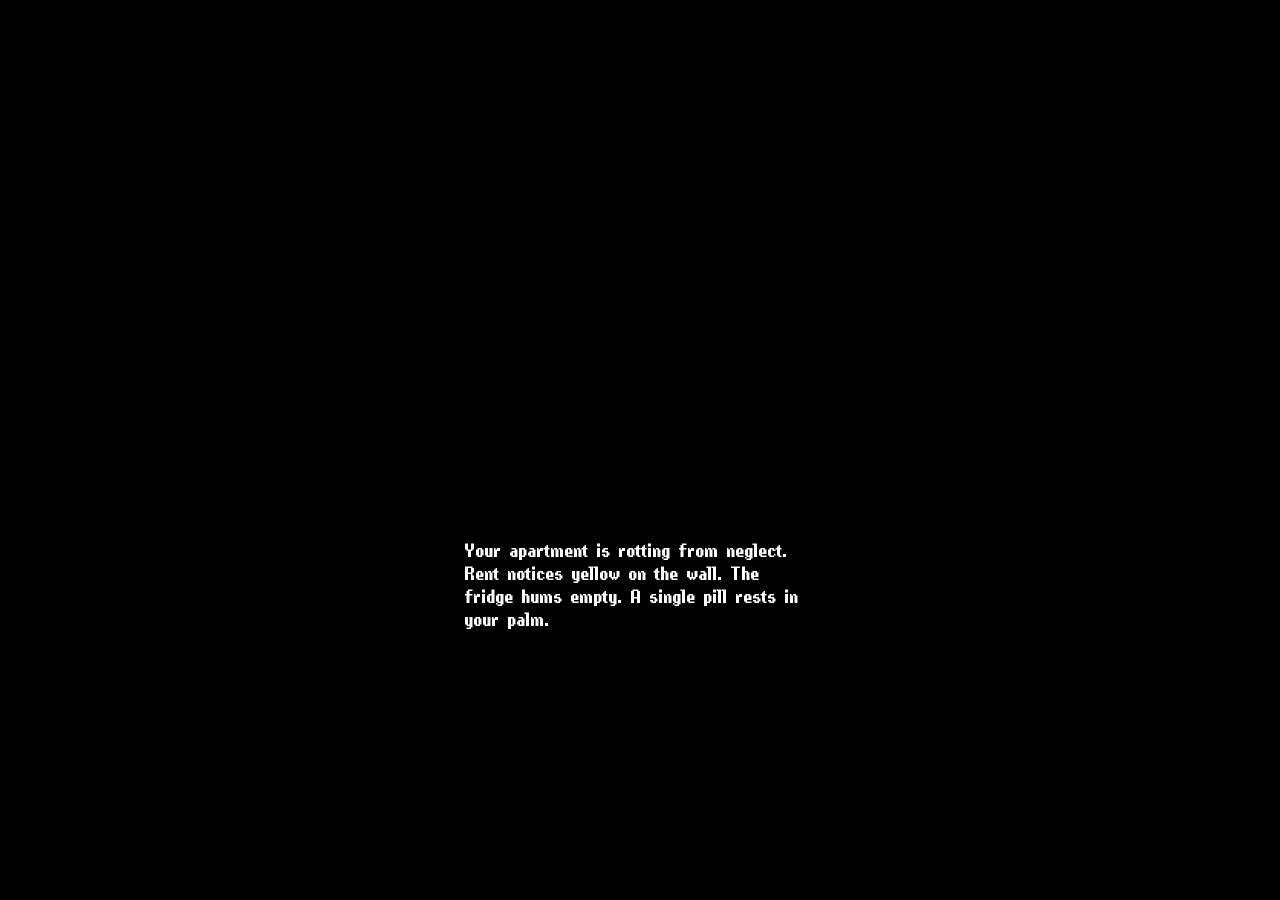
==== index.html @ cbf2f265 "Remove effects" ====
<html lang="en">
<head>
  <meta charset="UTF-8">
  <meta name="viewport" content="width=device-width, initial-scale=1.0">
  <title>Beneath the Broken City</title>
  <link rel="stylesheet" href="./css/main.css">
  <script defer src="js/Story.js"></script>
  <script defer src="js/typing.js"></script>
  <script defer src="js/game.js"></script>
  <script defer src="js/main.js"></script>
</head>
<body>


<div id="imgContainer"></div>
  <div id="game">
    

    </div>
  <div id="txt_container">
    <div id="txt_layout"></div>
    <div id="option-buttons"></div>

  </div>
</div>

<div id="fadeScreen"></div>
  
</body>
</html>
---- css/main.css ----
body {
  margin: 0;
  overflow: hidden;
  background-color:black;
}

@font-face {
  font-family: "Pixel";
  src: url(../Fonts/pixelpurl/PixelPurl.ttf);
}


#txt_container {
  position: absolute;
  left: 50%;
  transform: translateX(-50%);
  top: 60%;
}


#game {
  position: relative;
  z-index: 2;
}

#txt_layout {
  
  color: white;
  font-family: "Pixel";
  font-size: x-large;

  max-width: 350px;
  max-height: 200px;

  overflow-y: auto;
  word-wrap:break-word ;

  text-align: left;
  word-wrap: break-word;
  
}


#txt_layout p {
  margin:0px;
  line-height: 1.2;
  margin-bottom:10px;
}


.choice:hover {
  color: rgb(255, 255, 209);
}


.choice {
  background-color: transparent;
  border: none;
  color: yellow;
  font-family: "Pixel";
  font-size: large;
  cursor: pointer;
  margin-right: 20px;
  
}


#imgContainer {
  position : absolute;
  top:20%;
  left: 50%;
  transform: translateX(-50%);
}
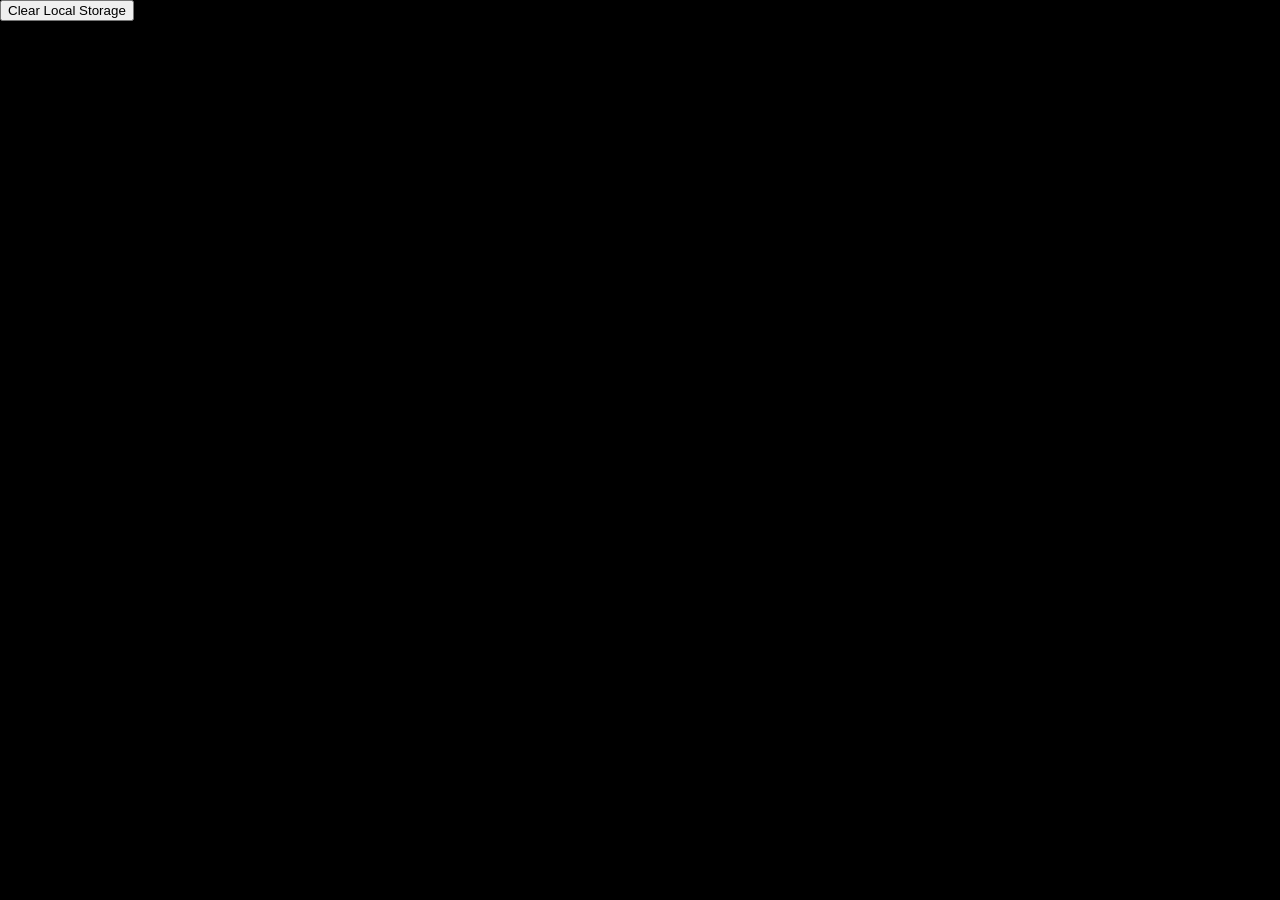
==== commit abed8fc4: "fjernet fade" ====
--- a/index.html
+++ b/index.html
@@ -25,6 +25,9 @@
 </div>
 
 <div id="fadeScreen"></div>
+
+
+<button onclick="clearLocalStorage()">Clear Local Storage</button>
   
 </body>
 </html>
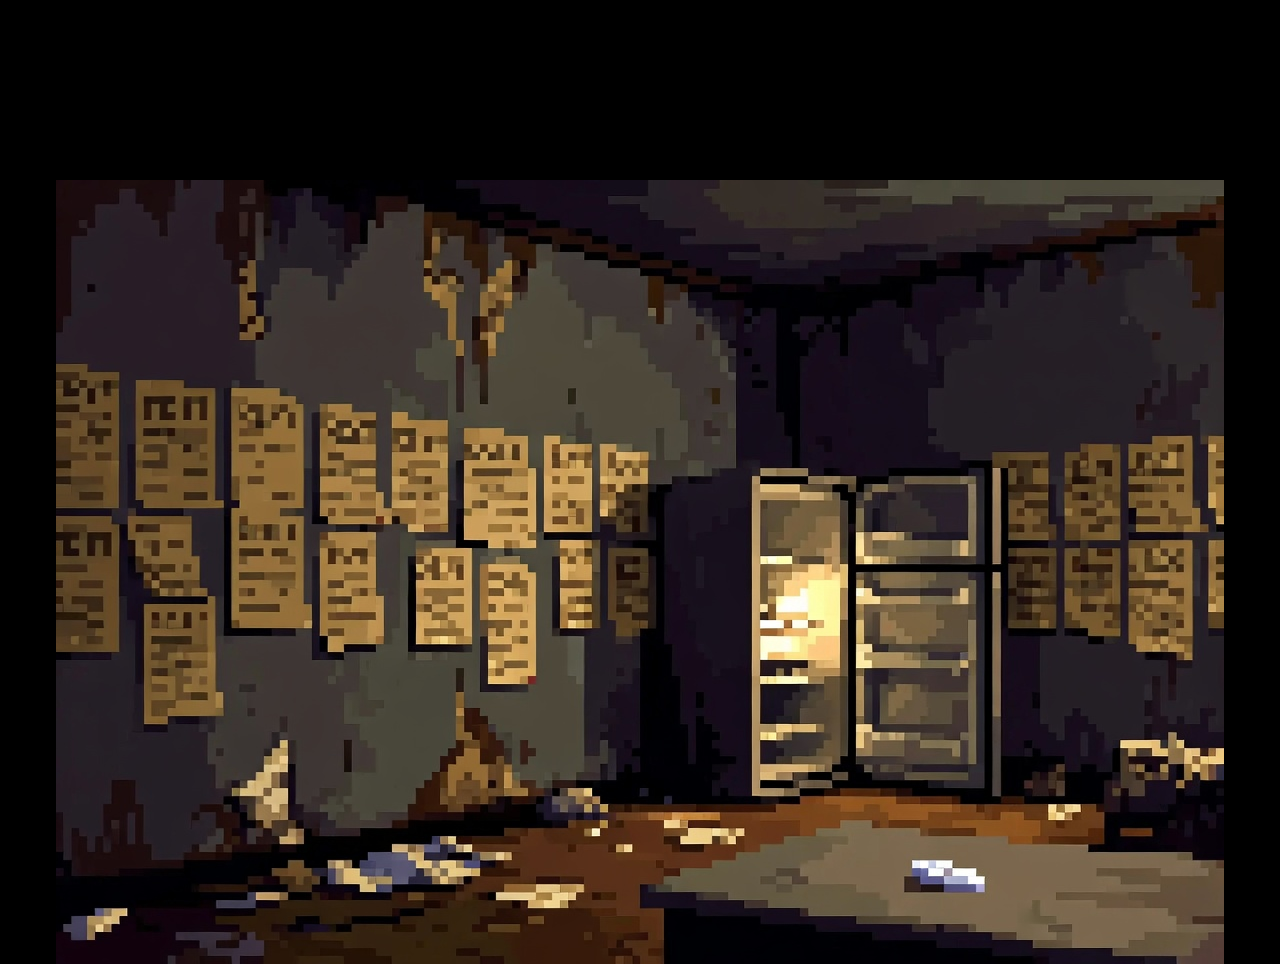
==== commit 5d1cdaa7: "Merge pull request #2 from lolmeg09-cell/javaScript Java script" ====
--- a/index.html
+++ b/index.html
@@ -25,9 +25,6 @@
 </div>
 
 <div id="fadeScreen"></div>
-
-
-<button onclick="clearLocalStorage()">Clear Local Storage</button>
   
 </body>
 </html>
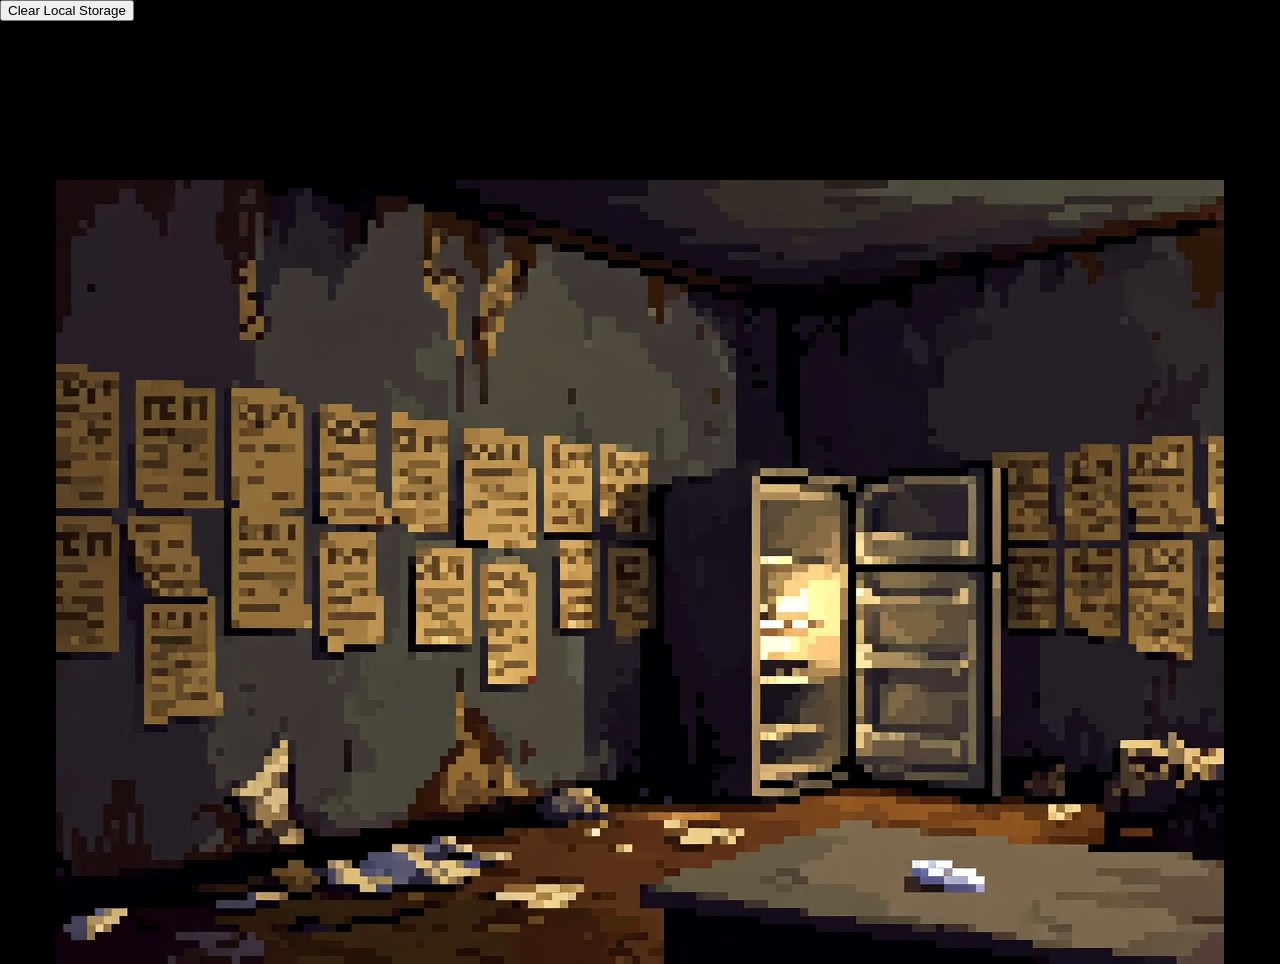
==== commit 4ee176fb: "Javascript fikset bilder" ====
--- a/index.html
+++ b/index.html
@@ -24,7 +24,10 @@
   </div>
 </div>
 
-<div id="fadeScreen"></div>
+
+
+
+<button onclick="clearLocalStorage()">Clear Local Storage</button>
   
 </body>
 </html>
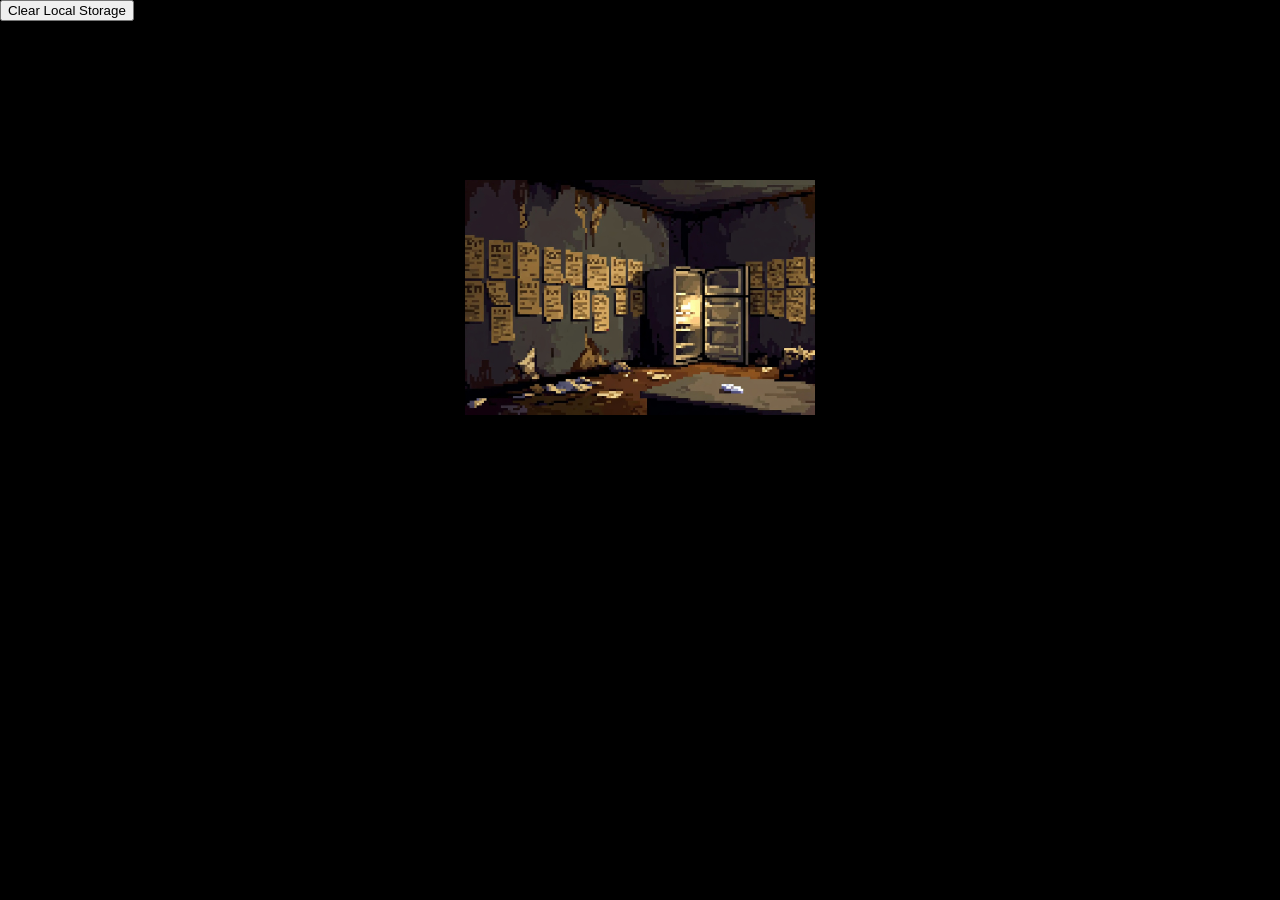
==== commit 17a57763: "game wrapper" ====
--- a/index.html
+++ b/index.html
@@ -11,17 +11,19 @@
 </head>
 <body>
 
+<div id="Fade">
 
-<div id="imgContainer"></div>
+  <div id="imgContainer"></div>
   <div id="game">
     
-
-    </div>
+    
+  </div>
   <div id="txt_container">
     <div id="txt_layout"></div>
     <div id="option-buttons"></div>
-
+    
   </div>
+</div>
 </div>
 
 
--- a/css/main.css
+++ b/css/main.css
@@ -70,9 +70,23 @@
   top:20%;
   left: 50%;
   transform: translateX(-50%);
+  width: 350px;
+
+}
+
+#imgContainer img {
+  width: 100%;
+  height: auto;
+}
+
+body {
+  animation: fadeIn 1s ease-in-out;
+}
+
+@keyframes fadeIn {
+  from { opacity: 0; }
+  to   { opacity: 1; }
 }
 
 
 
-
-
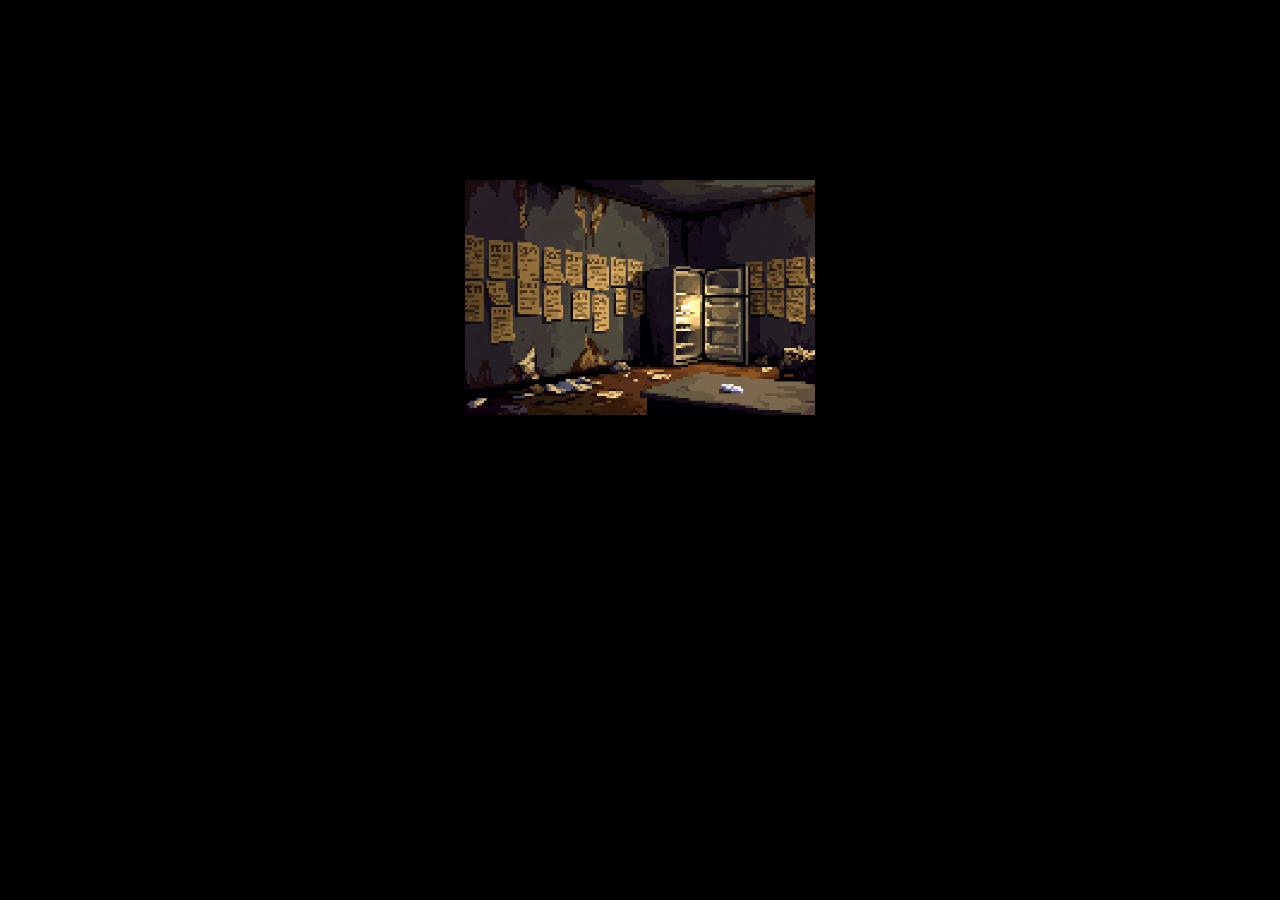
==== commit c9971782: "fixed fade" ====
--- a/index.html
+++ b/index.html
@@ -11,7 +11,8 @@
 </head>
 <body>
 
-<div id="Fade">
+
+<div id="fadeScreen">
 
   <div id="imgContainer"></div>
   <div id="game">
@@ -27,9 +28,6 @@
 </div>
 
 
-
-
-<button onclick="clearLocalStorage()">Clear Local Storage</button>
   
 </body>
 </html>
--- a/css/main.css
+++ b/css/main.css
@@ -71,16 +71,11 @@
   left: 50%;
   transform: translateX(-50%);
   width: 350px;
-
 }
 
 #imgContainer img {
   width: 100%;
   height: auto;
-}
-
-body {
-  animation: fadeIn 1s ease-in-out;
 }
 
 @keyframes fadeIn {
@@ -90,3 +85,9 @@
 
 
 
+
+
+
+
+
+
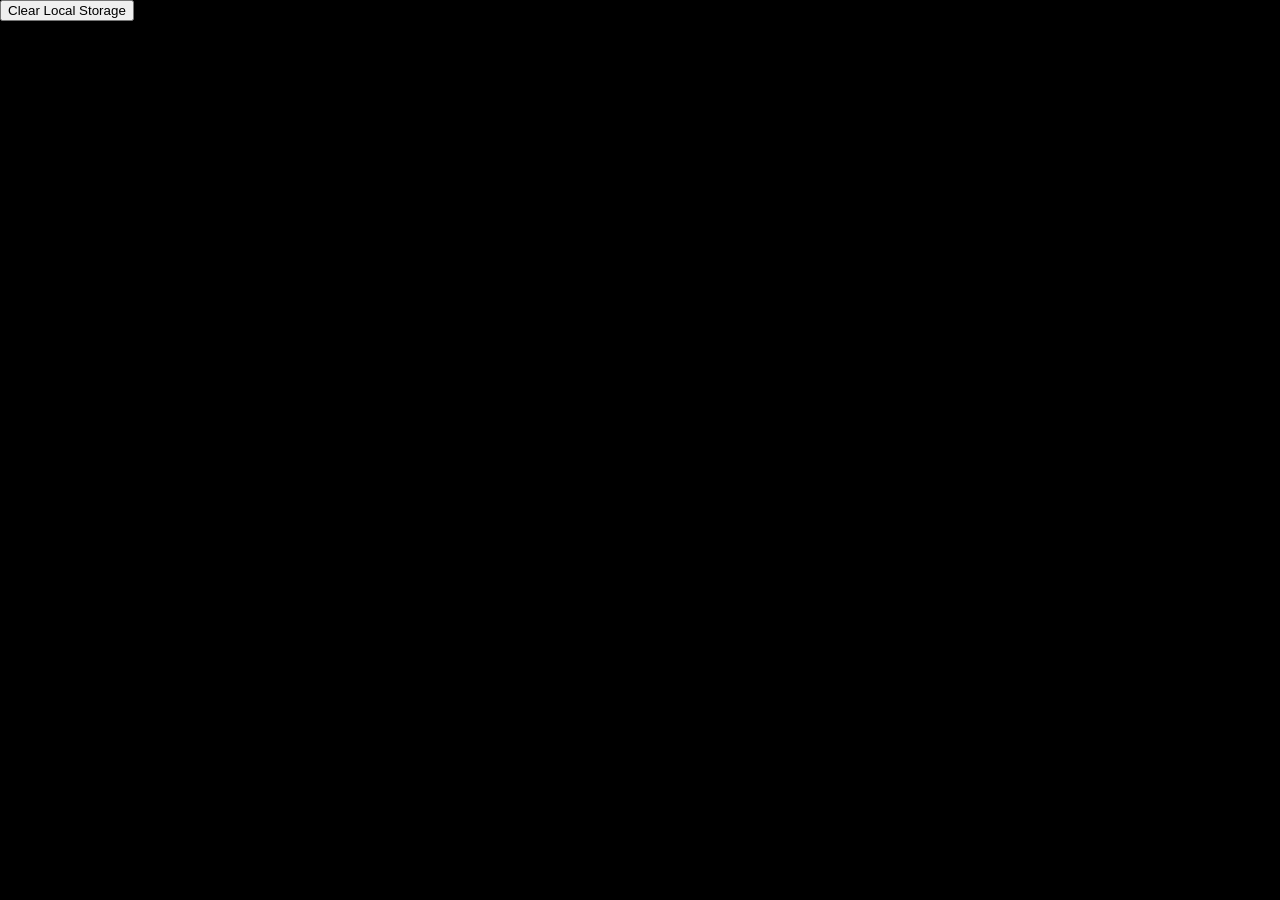
==== commit 77b8665f: "cleanup" ====
--- a/index.html
+++ b/index.html
@@ -28,6 +28,7 @@
 </div>
 
 
+<button onclick="clearLocalStorage()">Clear Local Storage</button>
   
 </body>
 </html>
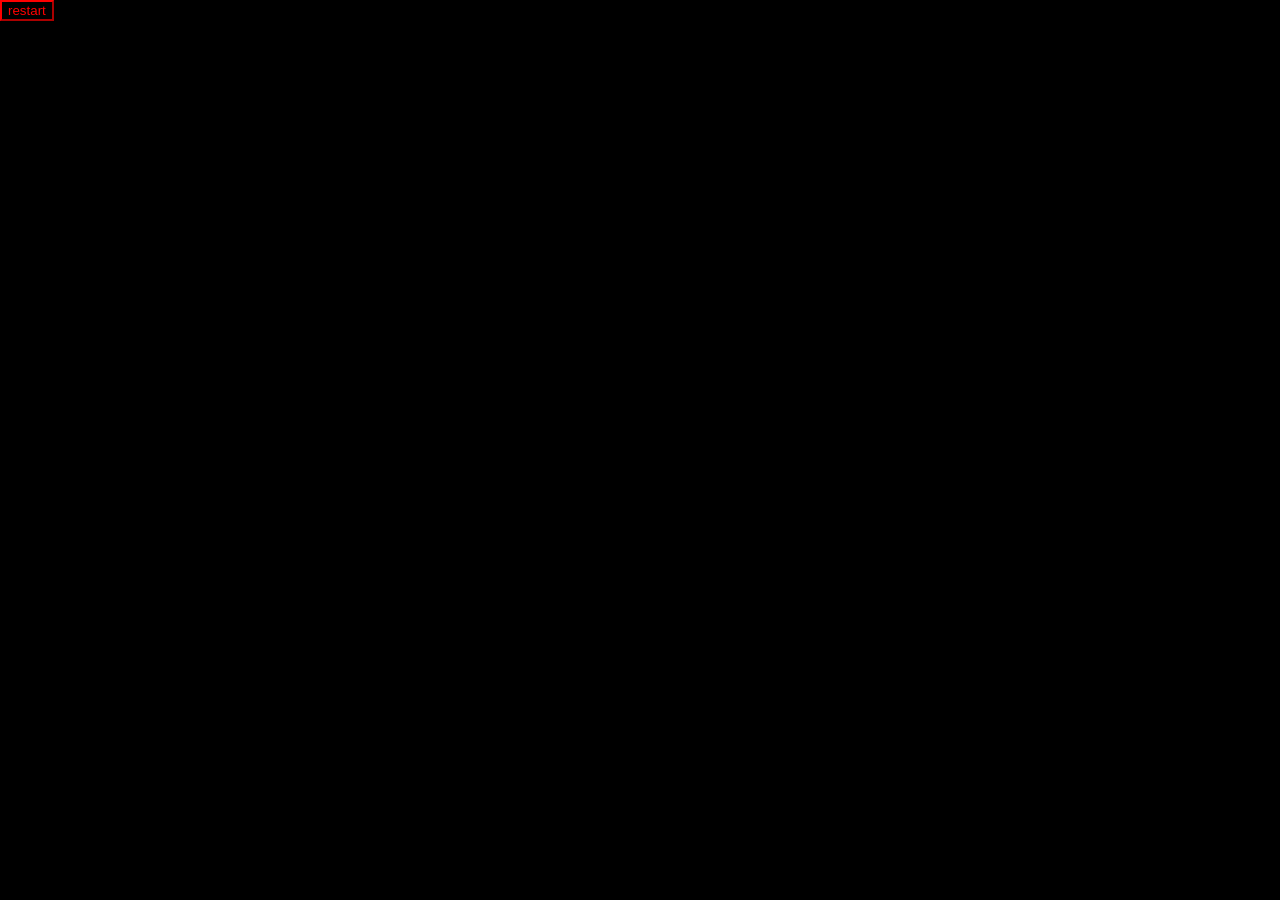
==== commit 6d00eb70: "fixed reset button" ====
--- a/index.html
+++ b/index.html
@@ -28,7 +28,7 @@
 </div>
 
 
-<button onclick="clearLocalStorage()">Clear Local Storage</button>
+<button id="localStorage_delet" onclick="clearLocalStorage()">restart</button>
   
 </body>
 </html>
--- a/css/main.css
+++ b/css/main.css
@@ -83,6 +83,11 @@
   to   { opacity: 1; }
 }
 
+#localStorage_delet {
+  border-color: red;
+  background-color: transparent;
+  color: red;
+}
 
 
 
@@ -90,4 +95,3 @@
 
 
 
-
